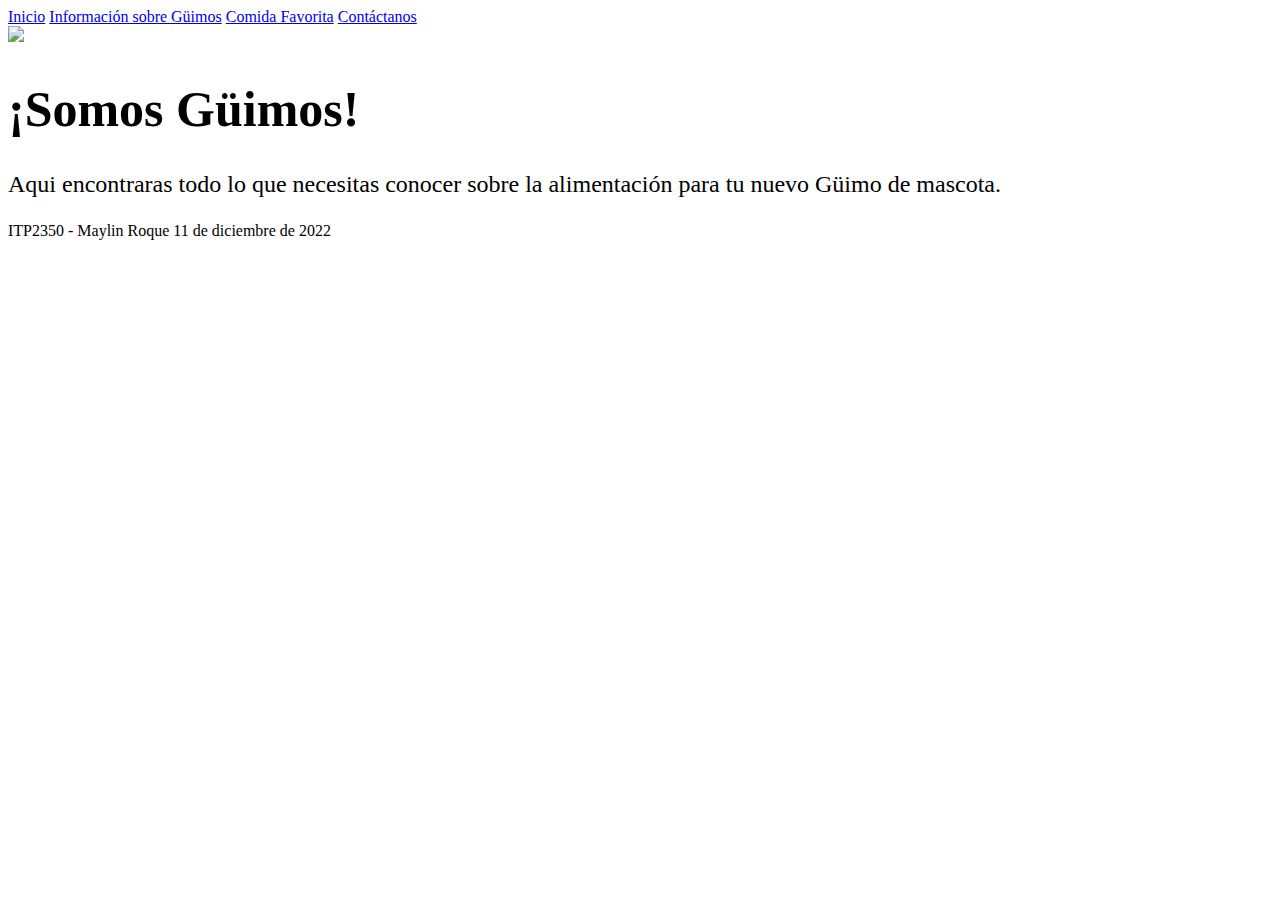
==== index.html @ 56eaa3a5 "Add files via upload" ====
<!DOCTYPE html>
<html>
<head>
<link rel="stylesheet" href="SiteStyle/global.css">
</head>
<body>

<!--MENU PRINCIPAL-->
<div class="topnav">
  <a class="active" href="index.html">Inicio</a>
  <a href="conocenos.html">Información sobre Güimos</a>
  <a href="alimentos.html">Comida Favorita</a>
  <a href="contacto.html">Contáctanos</a>
</div>


<!--Banner - HERO IMAGE STYLE-->
<img src="SiteImage/guinea_pig_banner.jpg"  width=100%>
<div class="hero-image">
  <div class="hero-text">
    <h1 style="font-size:50px">¡Somos Güimos!</h1>
    <p style="font-size:24px;">Aqui encontraras todo lo que necesitas conocer sobre la alimentación para tu nuevo Güimo de mascota.</p>
  </div>
</div>

<!--FOOTER-->
<div class="footer">
  <p>ITP2350 - Maylin Roque 11 de diciembre de 2022</p>
</div>

</body>
</html>
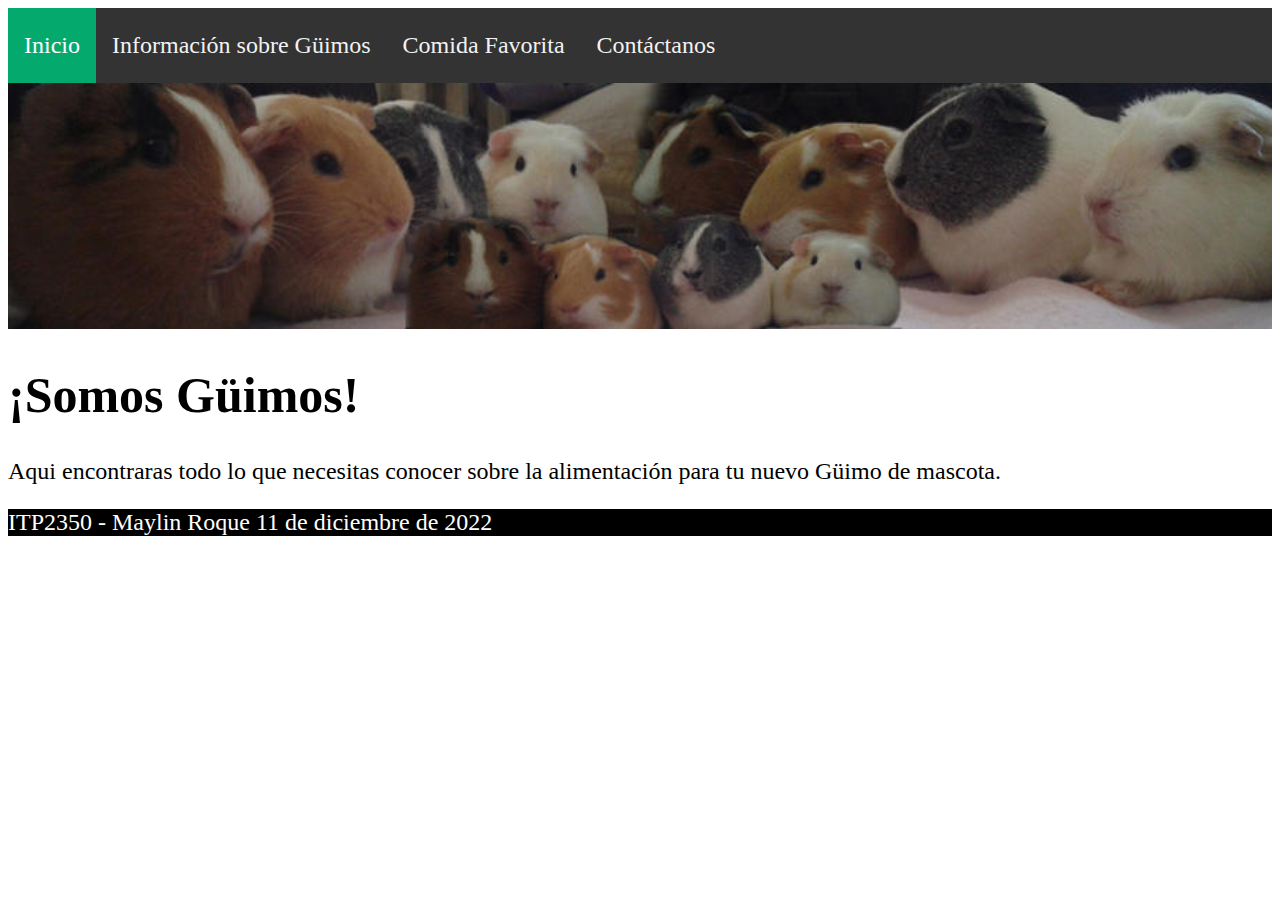
==== commit 16ed3443: "Update index.html" ====
--- a/index.html
+++ b/index.html
@@ -24,9 +24,9 @@
 </div>
 
 <!--FOOTER-->
-<div class="footer">
+<footer style="background-color: black; font-size: 24px; color: white">
   <p>ITP2350 - Maylin Roque 11 de diciembre de 2022</p>
-</div>
+</footer>
 
 </body>
 </html>
--- a/SiteStyle/global.css
+++ b/SiteStyle/global.css
@@ -0,0 +1,163 @@
+<style>
+/*empleados*/
+html 
+{
+    box-sizing: border-box;
+}
+
+*, *:before, *:after 
+{
+    box-sizing: inherit;
+}
+
+.column 
+{
+    float: left;
+    width: 25%;
+    margin-bottom: 16px;
+    padding: 0 8px;
+}
+
+@media screen and (max-width: 650px) 
+{
+    .column 
+    {
+        width: 100%;
+        display: block;
+    }
+}
+
+.card 
+{
+    box-shadow: 0 4px 8px 0 rgba(0, 0, 0, 0.2);
+}
+
+.container 
+{
+    padding: 0 16px;
+}
+
+.container::after, .row::after 
+{
+    content: "";
+    clear: both;
+    display: table;
+}
+
+.title {
+  color: grey;
+    font-size: 24px
+}
+
+/*menu*/
+.topnav 
+{
+    overflow: hidden;
+    background-color: #333;
+}
+
+.topnav a 
+{
+    float: left;
+    color: #f2f2f2;
+    text-align: center;
+    padding: 24px 16px;
+    text-decoration: none;
+    font-size: 24px;
+}
+
+.topnav a:hover 
+{
+    background-color: #ddd;
+    color: black;
+}
+
+.topnav a.active 
+{
+    background-color: #04AA6D;
+    color: white;
+}
+/*footer*/
+.footer 
+{
+    position: absolute;
+    bottom: 0px;
+    width: 100%;
+    height: 100px;
+}
+
+/*table*/
+.tg  
+{
+    border-collapse:collapse;border-spacing:0;
+}
+.tg td
+{
+    border-color:black;
+    border-style:solid;
+    border-width:1px;
+    font-family:Arial, sans-serif;
+    font-size:24px;
+    overflow:hidden;
+    padding:10px 5px;
+    word-break:normal;
+}
+.tg .tg-image
+{
+    border-color:inherit;text-align:center;vertical-align:top
+}
+.tg .tg-desc
+{
+    border-color:inherit;text-align:left;vertical-align:top
+}
+
+/*formulario*/
+  input, textarea
+  {
+    border: 1px solid #aaa;
+    box-shadow: 0px 0px 3px #ccc, 0 10px 15px #eee inset;
+    border-radius: 4px;
+      font-size: 24px;
+  }
+  
+  textarea
+  {
+    overflow: auto;
+    padding:  5px;
+  }
+
+  #submit
+  {
+    color: #555;
+    font-weight: bold;
+    font-size: 24px;
+  }
+
+  label
+  {
+    padding-top: 15px;
+    display: block;
+    font-weight: bold;
+    font-size: 24px;
+  }
+
+  legend
+  {
+    font-size: 24px;
+    font-weight: bold;
+    color: #555;
+  }
+
+  fieldset
+  {
+    border: 1px solid #555;
+    border-radius: 4px;
+    margin-bottom: 5px;
+  }
+body
+{
+    min-height: 400px;
+    margin-bottom: 100px;
+    clear: both;
+}
+</style>
